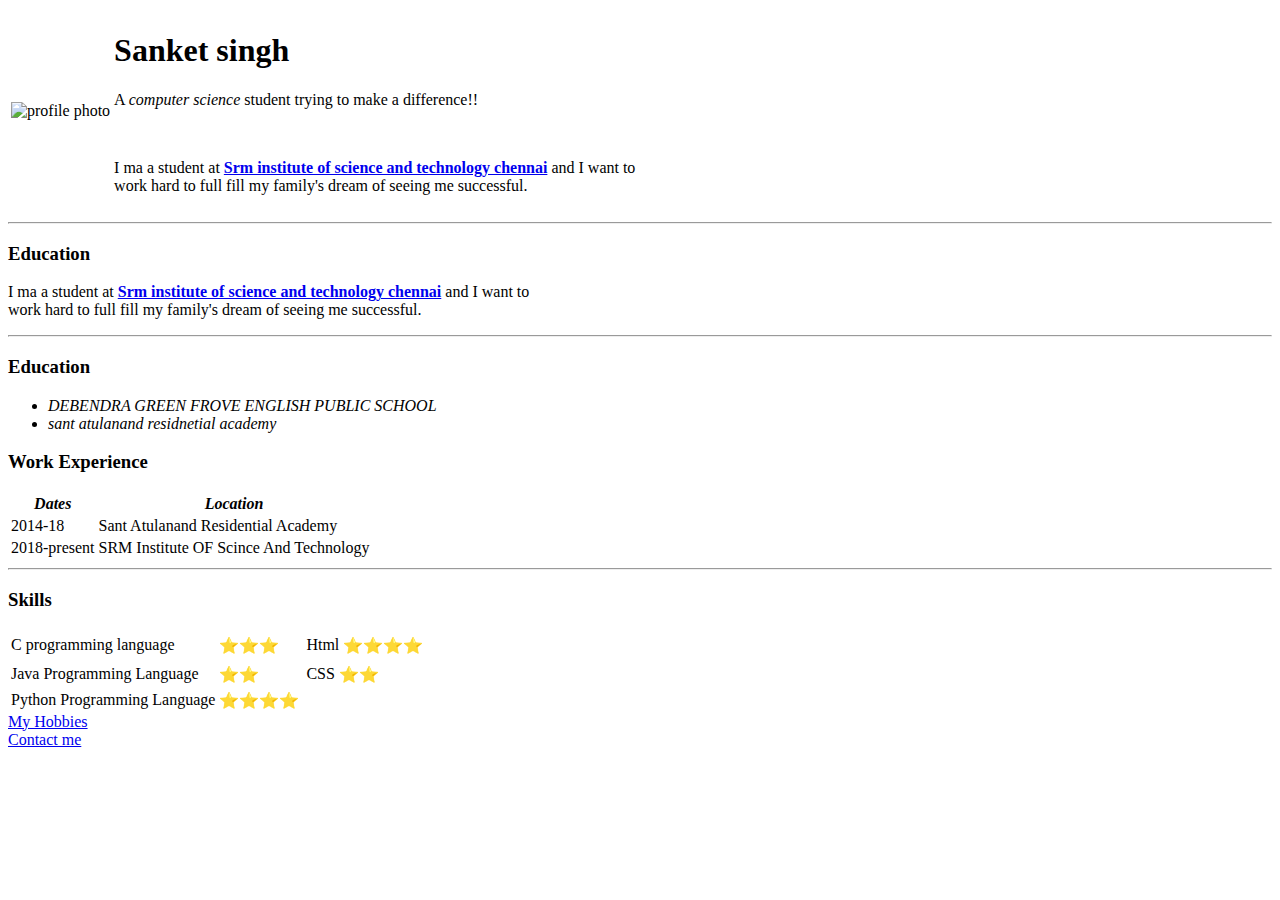
==== index.html @ 96ebfd7d "Added initial CV website files" ====
<!DOCTYPE html>
<html>
    <head>
        <meta charset="utf-8">
        <title>😁Sanket's Personal site</title>
        <body>
            <table>
                <tr>
                    <td> <img src="images/Sanket.jpg" alt="profile photo"></td>
                    <td> <h1><strong>Sanket singh</strong></h1>
                        <p>A  <em>computer science</em>  student trying to make a difference!!</p><br>
                        <p>I ma a student at <strong> <a href="https://www.srmist.edu.in/"title="This link is directed to the home page of my college" > Srm institute of science and technology chennai</a></strong> and I want to <br>work hard to full fill my family's dream of seeing me successful. </p>
                        </td>
                </tr>
            </table>




           <hr>
            <h3><strong>Education</strong></h3>
            <p>I ma a student at <strong> <a href="https://www.srmist.edu.in/"title="This link is directed to the home page of my college" > Srm institute of science and technology chennai</a></strong> and I want to <br>work hard to full fill my family's dream of seeing me successful. <hr></p>
       <h3><strong>Education</strong></h3>

       <ul>
           <li> <EM>DEBENDRA GREEN FROVE ENGLISH PUBLIC SCHOOL</EM></li>
           <li><em>sant atulanand residnetial academy</em></li>
       </ul>
       <h3>
           Work Experience
       </h3>
      <table>
<thead>
    <tr>
        <th><em>Dates</em></th>
        <th><em>Location</em></th>
    </tr>
</thead>
<tr>
    <td>2014-18</td>
    <td>Sant Atulanand Residential Academy</td>

</tr>
<tr>
    <td>
        2018-present
    </td>
    <td>SRM Institute OF Scince And Technology</td>
</tr>


      </table>
      



      <hr>

      <h3>Skills</h3>
      <table>
          <tr>
              <td>C programming language</td>
              <td>⭐⭐⭐</td>
              <td><table>
                <tr>
                    <td>Html</td>
                    <td>⭐⭐⭐⭐</td>
                </tr>
            </table></td>
              
          </tr>
          <tr>
              <td>Java Programming Language</td>
              <td>⭐⭐</td>
              <td><table>
                <tr>
                    <td>CSS</td>
                    <td>⭐⭐</td>
                </tr>
            </table></td>
          </tr>
          <tr>
              <td>Python Programming Language</td>
              <td>⭐⭐⭐⭐</td>
              
          </tr>


      </table>




       <a href="MY hobbies.html">My Hobbies</a> <br>
    <a href="ContactMe.html">Contact me</a>
        </body>
    </head>
</html>
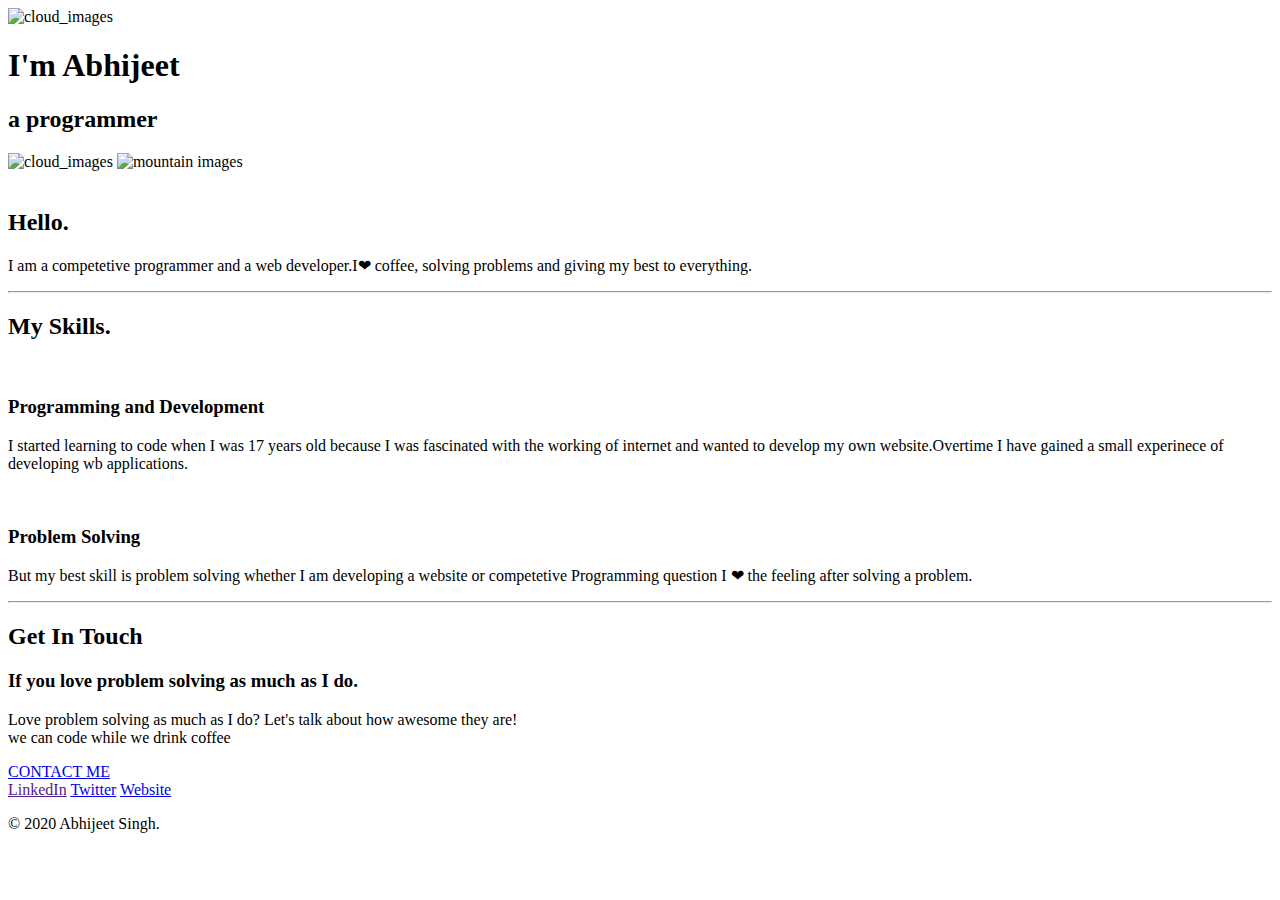
==== commit 36c07121: "Update index.html" ====
--- a/index.html
+++ b/index.html
@@ -1,98 +1,76 @@
 <!DOCTYPE html>
-<html>
-    <head>
-        <meta charset="utf-8">
-        <title>😁Sanket's Personal site</title>
-        <body>
-            <table>
-                <tr>
-                    <td> <img src="images/Sanket.jpg" alt="profile photo"></td>
-                    <td> <h1><strong>Sanket singh</strong></h1>
-                        <p>A  <em>computer science</em>  student trying to make a difference!!</p><br>
-                        <p>I ma a student at <strong> <a href="https://www.srmist.edu.in/"title="This link is directed to the home page of my college" > Srm institute of science and technology chennai</a></strong> and I want to <br>work hard to full fill my family's dream of seeing me successful. </p>
-                        </td>
-                </tr>
-            </table>
+
+<head>
+  <link rel="stylesheet" href="CSS/Styles.CSS">
+  <link rel="icon" href="favicon.ico">
+  <meta charset="UTF-8">
+  <link href="https://fonts.googleapis.com/css2?family=Merriweather&family=Montserrat&family=Sacramento&display=swap"
+    rel="stylesheet">
+  <title>
+    Abhijeet Singh
+  </title>
+
+</head>
+
+<body>
 
 
+  <div class="top">
+
+    <img class="top-cloud" src="images/cloud.png" alt="cloud_images">
 
 
-           <hr>
-            <h3><strong>Education</strong></h3>
-            <p>I ma a student at <strong> <a href="https://www.srmist.edu.in/"title="This link is directed to the home page of my college" > Srm institute of science and technology chennai</a></strong> and I want to <br>work hard to full fill my family's dream of seeing me successful. <hr></p>
-       <h3><strong>Education</strong></h3>
-
-       <ul>
-           <li> <EM>DEBENDRA GREEN FROVE ENGLISH PUBLIC SCHOOL</EM></li>
-           <li><em>sant atulanand residnetial academy</em></li>
-       </ul>
-       <h3>
-           Work Experience
-       </h3>
-      <table>
-<thead>
-    <tr>
-        <th><em>Dates</em></th>
-        <th><em>Location</em></th>
-    </tr>
-</thead>
-<tr>
-    <td>2014-18</td>
-    <td>Sant Atulanand Residential Academy</td>
-
-</tr>
-<tr>
-    <td>
-        2018-present
-    </td>
-    <td>SRM Institute OF Scince And Technology</td>
-</tr>
+    <h1>
+      I'm Abhijeet
+    </h1>
 
 
-      </table>
-      
+    <h2 class="x">a <span class="Pr">pro</span>grammer</h2>
+    <img class="bottom-cloud" src="images/cloud.png" alt="cloud_images">
+    <img src="images/mountain.png" alt="mountain images">
+
+  </div>
+  <div class="middle-container">
+    <div class="profile">
+      <img src="images/profile.png" alt="">
+      <h2>Hello.</h2>
+      <p>I am a competetive programmer and
+        a web developer.I❤ coffee, solving
+        problems and giving my best to everything.
+      </p>
+    </div>
+    <hr>
+    <div class="skills">
+      <h2>My Skills.</h2>
+      <div class="skill-row">
+        <img class="first-image" src="images/computer.png" alt="">
+        <h3>Programming and Development</h3>
+        <p>I started learning to code when I was 17 years old because I was fascinated with the working of internet and
+          wanted to develop my own website.Overtime I have gained a small experinece of developing wb applications.</p>
+      </div>
+      <div class="skill-row">
+        <img class="second-img" src="images/chillies.png" alt="">
+        <h3>Problem Solving</h3>
+        <p>But my best skill is problem solving whether I am developing a website or competetive Programming question I
+          ❤ the feeling after solving a problem.</p>
+      </div>
+    </div>
+    <hr>
+    <div class="contact-me">
+      <h2>Get In Touch</h2>
+      <h3>If you love problem solving as much as I do.</h3>
+      <p>Love problem solving as much as I do? Let's talk about how awesome they are!
+        <br> we can code while we drink coffee</p>
+      <a class="btn" href="mailto:name@email.com">CONTACT ME</a>
+    </div>
+  </div>
 
 
+  <div class="bottom-container">
+    <a class="footer-link" href="">LinkedIn</a>
+    <a class="footer-link" href="https://twitter.com/">Twitter</a>
+    <a class="footer-link" href="#">Website</a>
+    <p class="copyright">© 2020 Abhijeet Singh.</p>
+  </div>
 
-      <hr>
-
-      <h3>Skills</h3>
-      <table>
-          <tr>
-              <td>C programming language</td>
-              <td>⭐⭐⭐</td>
-              <td><table>
-                <tr>
-                    <td>Html</td>
-                    <td>⭐⭐⭐⭐</td>
-                </tr>
-            </table></td>
-              
-          </tr>
-          <tr>
-              <td>Java Programming Language</td>
-              <td>⭐⭐</td>
-              <td><table>
-                <tr>
-                    <td>CSS</td>
-                    <td>⭐⭐</td>
-                </tr>
-            </table></td>
-          </tr>
-          <tr>
-              <td>Python Programming Language</td>
-              <td>⭐⭐⭐⭐</td>
-              
-          </tr>
-
-
-      </table>
-
-
-
-
-       <a href="MY hobbies.html">My Hobbies</a> <br>
-    <a href="ContactMe.html">Contact me</a>
-        </body>
-    </head>
-</html>+</body>
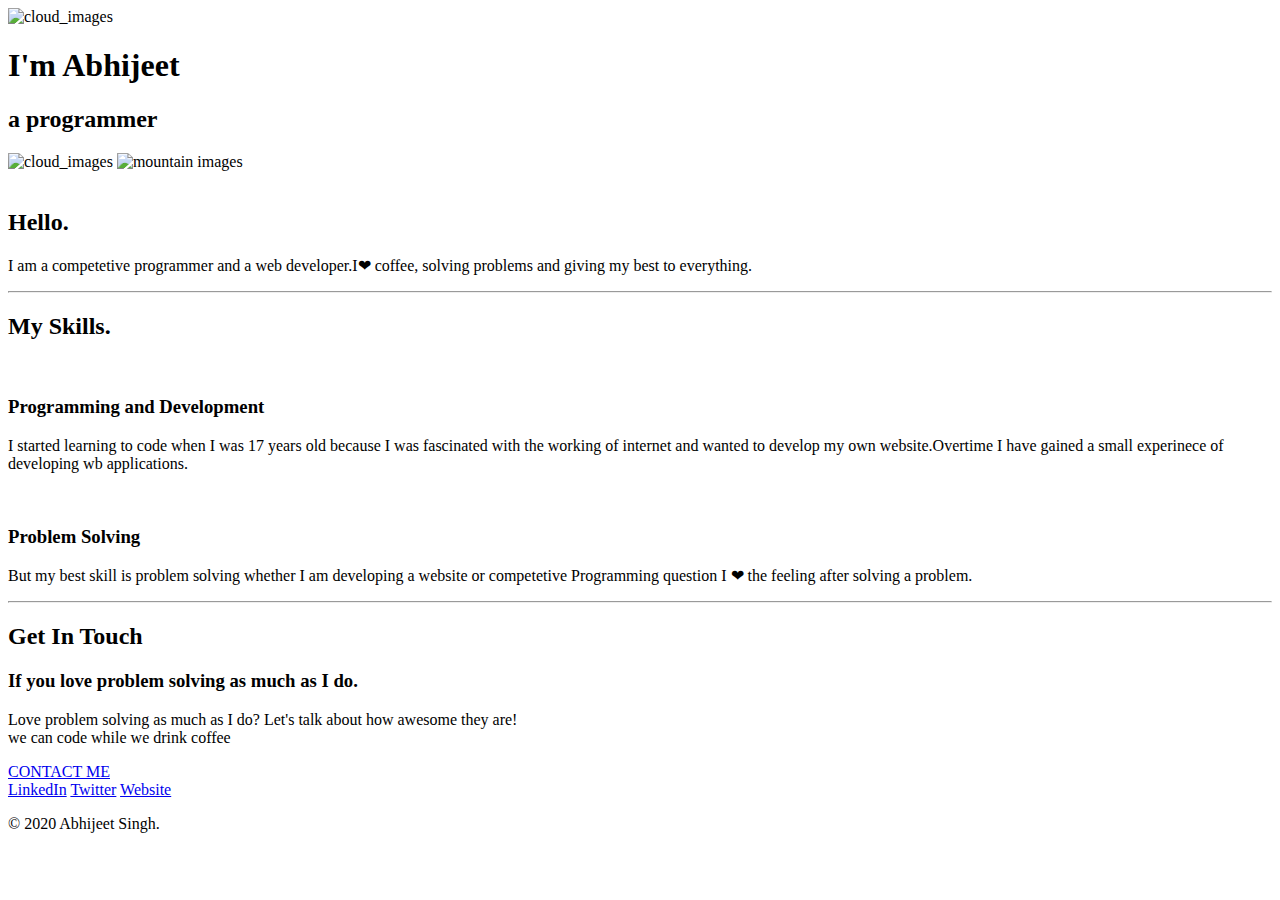
==== commit 056e9c94: "Update index.html" ====
--- a/index.html
+++ b/index.html
@@ -67,7 +67,7 @@
 
 
   <div class="bottom-container">
-    <a class="footer-link" href="">LinkedIn</a>
+    <a class="footer-link" href="https://www.linkedin.com/in/abhi178134/">LinkedIn</a>
     <a class="footer-link" href="https://twitter.com/">Twitter</a>
     <a class="footer-link" href="#">Website</a>
     <p class="copyright">© 2020 Abhijeet Singh.</p>
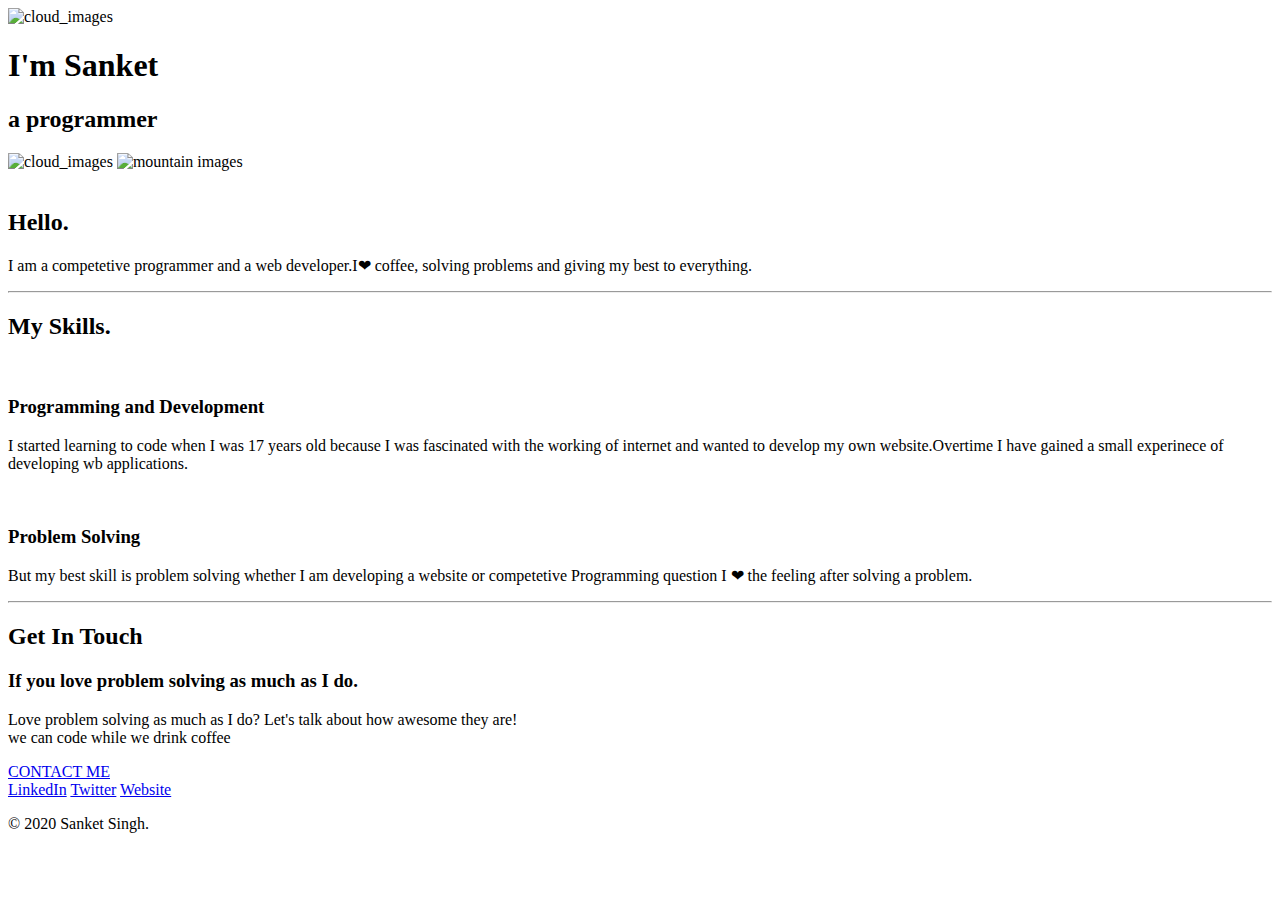
==== commit 714d1f8b: "Add files via upload" ====
--- a/index.html
+++ b/index.html
@@ -7,7 +7,7 @@
   <link href="https://fonts.googleapis.com/css2?family=Merriweather&family=Montserrat&family=Sacramento&display=swap"
     rel="stylesheet">
   <title>
-    Abhijeet Singh
+    Sanket singh
   </title>
 
 </head>
@@ -21,7 +21,7 @@
 
 
     <h1>
-      I'm Abhijeet
+      I'm Sanket
     </h1>
 
 
@@ -67,10 +67,10 @@
 
 
   <div class="bottom-container">
-    <a class="footer-link" href="https://www.linkedin.com/in/abhi178134/">LinkedIn</a>
+    <a class="footer-link" href="https://www.linkedin.com/in/sanket-singh-43252618b/">LinkedIn</a>
     <a class="footer-link" href="https://twitter.com/">Twitter</a>
     <a class="footer-link" href="#">Website</a>
-    <p class="copyright">© 2020 Abhijeet Singh.</p>
+    <p class="copyright">© 2020 Sanket Singh.</p>
   </div>
 
-</body>
+</body>